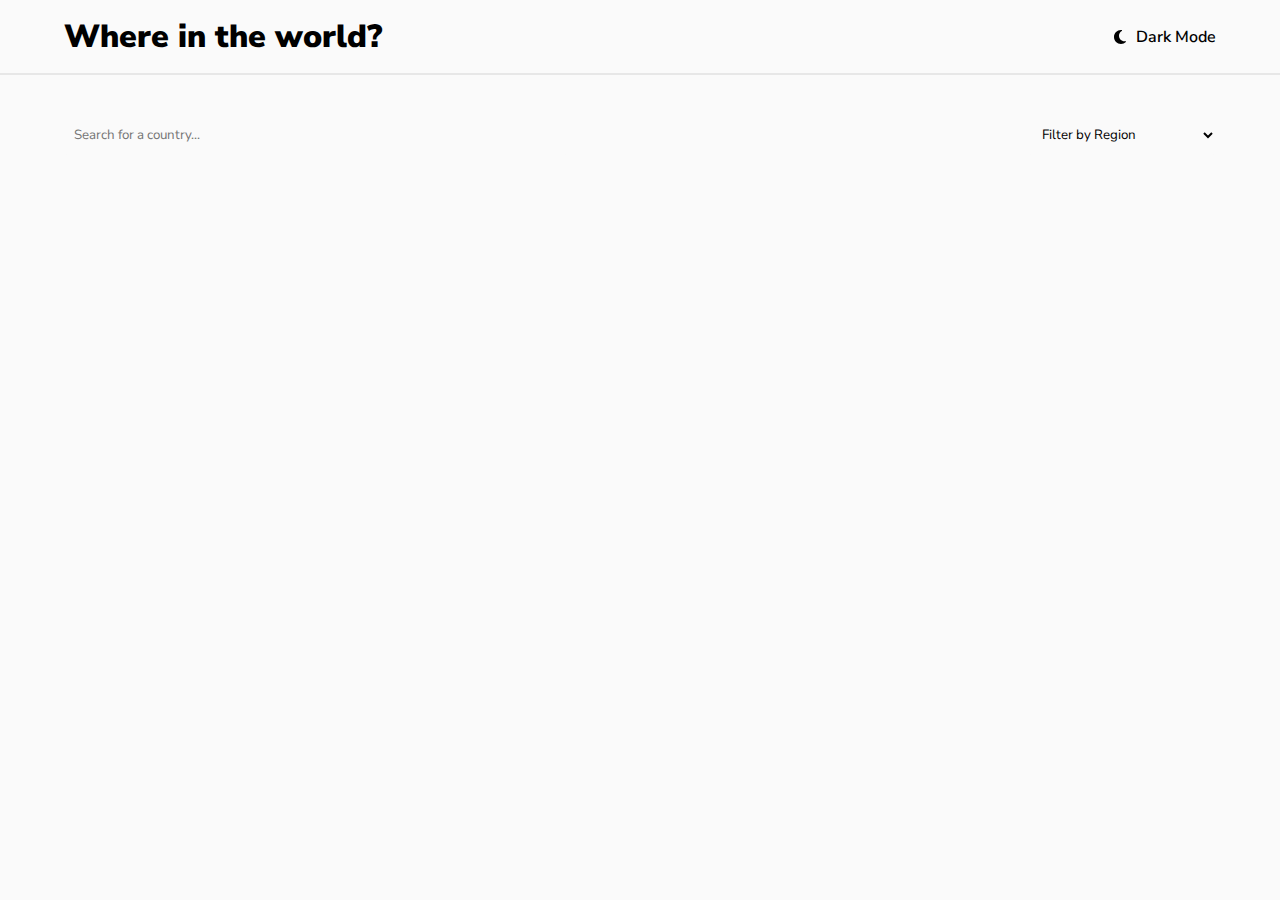
==== index.html @ ee0d6eda "*" ====
<!DOCTYPE html>
<html lang="de">
<head>
    <meta charset="UTF-8">
    <meta name="viewport" content="width=device-width, initial-scale=1.0">
    <title>Document</title>
    <script src="script.js" defer></script>
    <script src="https://code.jquery.com/jquery-3.7.0.min.js" defer></script>
    <link rel="stylesheet" href="style.css">
    <script src="darkMode.js" defer></script>
</head>
<body>
    <header>
        <h1><b>Where in the world?</b></h1>
        <button id="darkMode">
            <img src="design/moon.png" alt="moon" width="12" id="moon">
            <h3>Dark Mode</h3>
        </button>
    </header>
    <main>
        
        <div class="mainPage">
            <div class="input">
                <input type="text" placeholder="Search for a country..." id="countrySearch" name="countrySearch">
                <select name="regionSelect" id="regionSelect">
                    <option selected disabled hidden>Filter by Region</option>
                    <option value="asia">Asia</option>
                    <option value="africa">Africa</option>
                    <option value="america">America</option>
                    <option value="europe">Europe</option>
                    <option value="oceania">Oceania</option>
                </select>
            </div>
            <div class="flags" id="flags">
                
            </div>
        </div>
    </main>
</body>
</html>
---- style.css ----
@import url('https://fonts.googleapis.com/css2?family=Nunito+Sans:opsz,wght@6..12,300;6..12,600;6..12,800&display=swap');
*{
    margin: 0;
    padding: 0;
    box-sizing: border-box;
    font-family: "Nunito Sans", sans-serif;
    background: hsl(0, 0%, 98%);
}
img{
    background: transparent !important;
}

header{
    height: 75px;
    width: 100vw;
    align-items: center;
    display: flex;
    justify-content: space-between;
    border-bottom: 2px solid rgb(128, 128, 128, 15%);
}
header h1{
    margin-left: 5vw;
}
header h3{
    font-weight: 600;
    font-size: 16px;
}

header button{
    border: none;
    background-color: transparent;
    display: flex;
    gap: 10px;
    align-items: center;
    margin-right: 5vw;
    cursor: pointer;
}
.mainPage{
    display: flex;
    align-items: center;
    flex-direction: column;
    width: 100vw;
    height: calc(100vh - 75px);
}
.input{
    width: 90vw;
    height: fit-content;
    display: flex;
    justify-content: space-between;
    margin-top: 40px;
}
.input>*{
    padding: 10px 15px 10px 15px;
    border-radius: 5px;
    border: none;
}
.input>input[type="text"]{
    padding: 10px 25vw 10px 10px;
}
.input>select{
    padding: 10px 5vw 10px 10px;
}
.input>select:focus,
.input input:focus
{
    outline: none;
}
.flags{
    display: flex;
    flex-wrap: wrap;
    width: 90vw;
    gap: 80px;
}
.item{
    margin-top: 50px;
}
.item img{
    width: 250px;
    height: 150px;
}
.itemContent{
    width: 250px;
    height: 150px;
    margin: 0;
    padding: 0;
    border: 1px solid black;
    display: flex;
    flex-direction: column;
    justify-content: center;
    gap: 10px;
}
.itemContent p,
.itemContent h3{
    margin-left: 10%;
}
.item img{
    display: block;
}
.nostyle{
    background: none;
    border: none;
    cursor: pointer;
    text-decoration: none;
    color: black;
}


.darkColor *{
    color: white !important;
}

.darkBackElement input,
.darkBackElement button, 
.darkBackElement .input select,
.darkBackElement .input option,
.darkBackElement header *,
.darkBackElement header{
    background: hsl(209, 23%, 22%) !important;
}

.darkBack, .darkBack * :not(img, input, button, header *, header){
    background: hsl(207, 26%, 17%) !important;
}
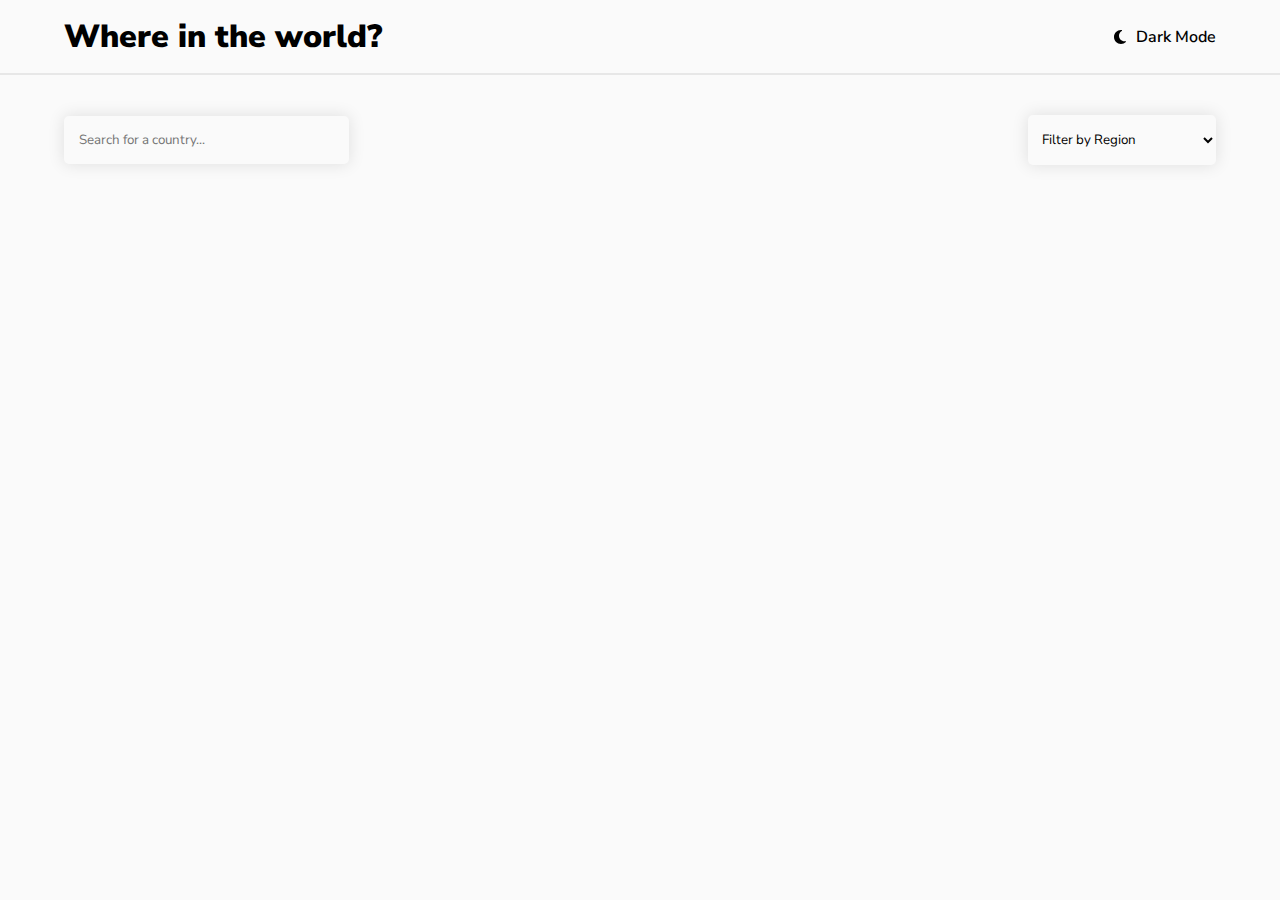
==== commit 9ad69fe4: "**" ====
--- a/index.html
+++ b/index.html
@@ -1,5 +1,6 @@
 <!DOCTYPE html>
 <html lang="de">
+
 <head>
     <meta charset="UTF-8">
     <meta name="viewport" content="width=device-width, initial-scale=1.0">
@@ -9,6 +10,7 @@
     <link rel="stylesheet" href="style.css">
     <script src="darkMode.js" defer></script>
 </head>
+
 <body>
     <header>
         <h1><b>Where in the world?</b></h1>
@@ -18,10 +20,13 @@
         </button>
     </header>
     <main>
-        
+
         <div class="mainPage">
             <div class="input">
-                <input type="text" placeholder="Search for a country..." id="countrySearch" name="countrySearch">
+                <div>
+                    <input type="text" placeholder="Search for a country..." id="countrySearch" name="countrySearch">
+                    <img src="design/mag_glass.svg" alt="lupe" id="mag">
+                </div>
                 <select name="regionSelect" id="regionSelect">
                     <option selected disabled hidden>Filter by Region</option>
                     <option value="asia">Asia</option>
@@ -32,9 +37,10 @@
                 </select>
             </div>
             <div class="flags" id="flags">
-                
+
             </div>
         </div>
     </main>
 </body>
+
 </html>--- a/style.css
+++ b/style.css
@@ -41,6 +41,7 @@
     flex-direction: column;
     width: 100vw;
     height: calc(100vh - 75px);
+    overflow-x: hidden;
 }
 .input{
     width: 90vw;
@@ -49,16 +50,43 @@
     justify-content: space-between;
     margin-top: 40px;
 }
-.input>*{
+.input>div>*,
+.input>select{
     padding: 10px 15px 10px 15px;
     border-radius: 5px;
     border: none;
+    margin-bottom: 50px;
 }
-.input>input[type="text"]{
-    padding: 10px 25vw 10px 10px;
+.input>div{
+    display: flex;
+    align-items: center;
 }
+#mag{
+    position: absolute;
+    opacity: 0;
+    transition: all .5s ease;
+}
+.input>div>input[type="text"]{
+    padding: 15px 7.5vw 15px 15px;
+    transition: padding 1s ease;
+    box-shadow: 0px 0px 16px 1px rgba(0,0,0,0.1);
+    -webkit-box-shadow: 0px 0px 16px 1px rgba(0,0,0,0.1);
+    -moz-box-shadow: 0px 0px 16px 1px rgba(0,0,0,0.1);
+}
+.input>div>input[type="text"]:focus{
+    padding: 15px 7.5vw 15px 45px;
+    transition: padding 1s ease;
+}
+.input>div>input[type="text"]:focus + #mag{
+    opacity: 1;
+    transition: all 1s ease;
+}
+
 .input>select{
-    padding: 10px 5vw 10px 10px;
+    padding: 15px 5vw 15px 10px;
+    box-shadow: 0px 0px 16px 1px rgba(0,0,0,0.1);
+    -webkit-box-shadow: 0px 0px 16px 1px rgba(0,0,0,0.1);
+    -moz-box-shadow: 0px 0px 16px 1px rgba(0,0,0,0.1);
 }
 .input>select:focus,
 .input input:focus
@@ -71,23 +99,33 @@
     width: 90vw;
     gap: 80px;
 }
-.item{
-    margin-top: 50px;
-}
 .item img{
     width: 250px;
     height: 150px;
+    border-radius: 5px 5px 0 0;
 }
 .itemContent{
     width: 250px;
     height: 150px;
     margin: 0;
     padding: 0;
-    border: 1px solid black;
+    border-radius: 5px;
+    box-shadow: 1px 7px 13px 1px rgba(0,0,0,0.1);
+    -webkit-box-shadow: 1px 7px 13px 1px rgba(0,0,0,0.1);
+    -moz-box-shadow: 1px 7px 13px 1px rgba(0,0,0,0.1);
     display: flex;
     flex-direction: column;
     justify-content: center;
     gap: 10px;
+}
+
+button:active,
+select:active{
+    transform: scale(.98);
+}
+
+button{
+    cursor: pointer;
 }
 .itemContent p,
 .itemContent h3{
@@ -114,8 +152,13 @@
 .darkBackElement .input select,
 .darkBackElement .input option,
 .darkBackElement header *,
-.darkBackElement header{
+.darkBackElement header,
+.darkBackElement .itemContent,
+.darkBackElement .itemContent *{
     background: hsl(209, 23%, 22%) !important;
+}
+.darkBackElement #mag{
+    filter:invert(100%);
 }
 
 .darkBack, .darkBack * :not(img, input, button, header *, header){
